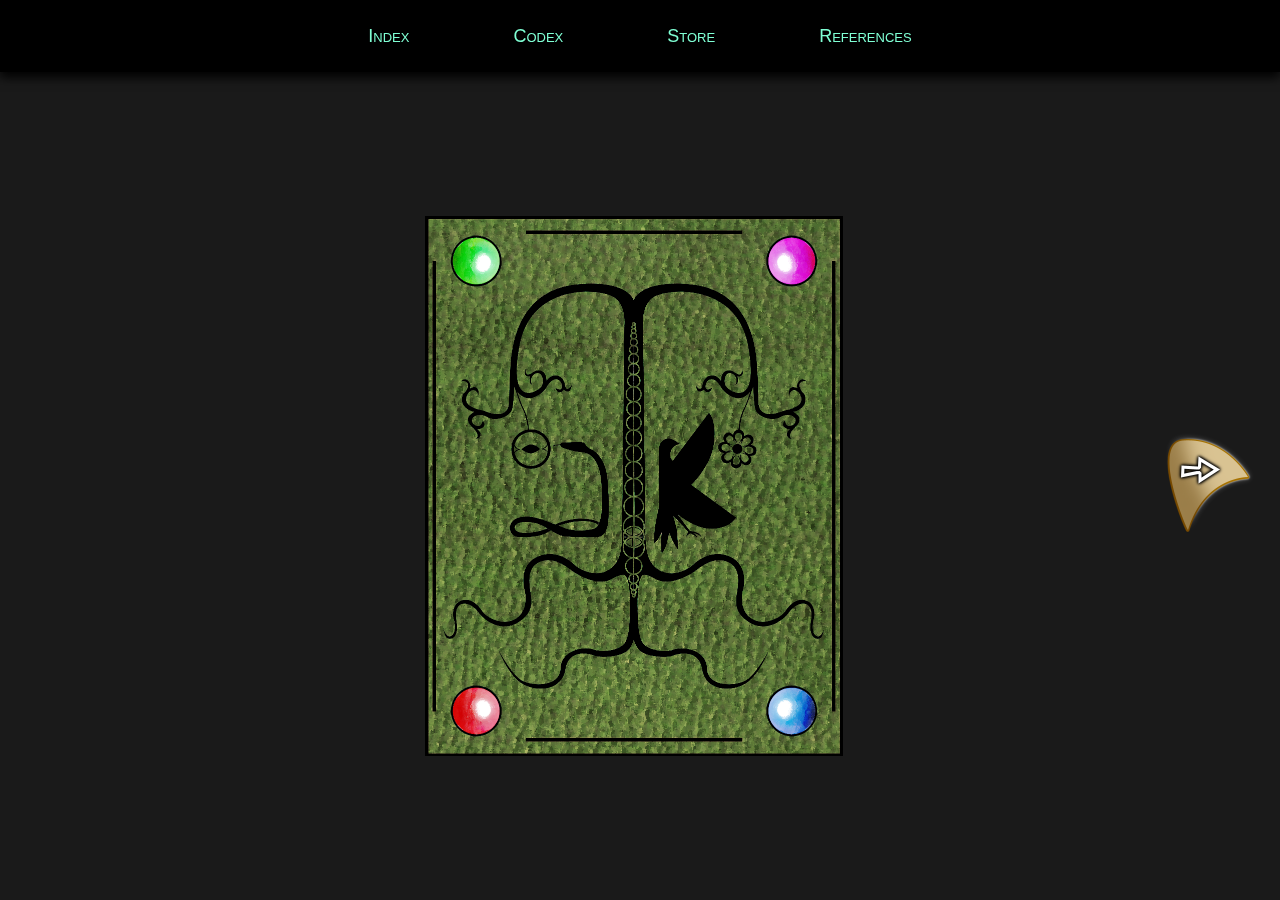
==== codex.html @ fcb72d86 "Another minor update for now" ====
<!DOCTYPE html>
<html>
<head>
    <meta charset="UTF-8">
    <meta name="viewport" content="width=device-width, initial-sacle=1.0">
    <title>Kymakipos</title>
    <link rel="stylesheet" href="css/reset.css">
    <link rel="stylesheet" href="css/style.css">
    <link rel="stylesheet" href="css/codex.css">
</head>
<body>
    <section class="iframe-section">
        <iframe style="border: 0; width: 453px; height: 42px;" src="https://bandcamp.com/EmbeddedPlayer/album=2025299944/size=small/bgcol=333333/linkcol=0f91ff/transparent=true/" seamless><a href="https://regeniversity.bandcamp.com/album/tellurica-original-soundtrack">Tellurica Original Soundtrack by Regeniversity</a></iframe>          
    </section>
    <header class="header-main">
        <nav>
            <a href="index.html">Index</a>
            <a href="codex.html">Codex</a>
            <a href="store.html">Store</a>
            <a href="references.html">References</a>
        </nav>
    </header>

    <main class="main-container">
        <!-- Left Button -->
        <button class="page-turn-button left" id="prevButton" style="display: none;">
            <img src="img/LeftPageTurn.png" alt="Previous Page">
        </button>

        <!-- Center Images -->
        <div class="center-images" id="centerImages">
            <img src="img/page01.png" alt="First page of ontological codex" id="leftImage" style="display:none;">
            <img src="img/cover.png" alt="Kymakipos Cover Page" id="coverImage" style="display:none;">
            <img src="img/page02.png" alt="Right Image" id="rightImage" style="display:none;">
        </div>

        <!-- Right Button -->
        <button class="page-turn-button right" id="nextButton" style="display: none;">
            <img src="img/RightPageTurn.png" alt="Next Page">
        </button>
    </main>
    <script src="js/codex.js"></script>
</body>
</html>
---- css/style.css ----
body {
    cursor: url(../img/cursor1.png) 15 15, auto;
    background-color: rgb(26, 26, 26);
}
nav {
    text-align: center;
    line-height: 72px;
}
h1 {
    color: white;
    font-family: Cambria, Cochin, Georgia, Times, 'Times New Roman', serif;
    font-size: 48px;
    font-weight: 600;
    text-align: center;
}
h2 {
    color: white;
    font-family: Cambria, Cochin, Georgia, Times, 'Times New Roman', serif;
    font-size: 27px;
}
p {
    color: white;
    font-family: Arial, Helvetica, sans-serif;
    font-size: large;
}
a{
    color: aquamarine;
    font-family:'Trebuchet MS', 'Lucida Sans Unicode', 'Lucida Grande', 'Lucida Sans', Arial, sans-serif;
    font-size: large;
    font-variant: small-caps;
    margin-left: 50px; margin-right: 50px;
    cursor: url(../img/cursor2.png) 15 15, pointer;
}
a:visited{ color: coral;}
.header-main{
    width: 100%;
    height: 72px;
    background-color: black;
    /* Gradient shadow beneath the header */
    box-shadow: 0 5px 10px rgba(0, 0, 0, 0.95), /* Regular shadow */
                0 5px 10px rgba(0, 0, 0, 0.2); /* Light gradient-like shadow */
    position: relative;
    z-index: 4;
}
body::after{
    position: absolute;
    width: 0;
    height: 0;
    overflow: hidden;
    z-index: -1;
    content: url(../img/mendale.gif);
}
.fibtun {
    display: block;
    margin-left: auto;
    margin-right: auto;
    width: 630px;
    z-index:3;
}
.fibtun:hover {
    content: url(../img/mendale.gif);
    z-index:3;
}
---- css/codex.css ----
/* Ensure the body fills the screen and has a background image */
body {
    margin: 0;
    padding: 0;
    min-height: 100vh;
    background: rgb(26, 26, 26);
    background-size: cover;
    display: flex;
    flex-direction: column; /* Stack children vertically */
}
/* Header navigation */
.header-main{
    width: 100%;
    position: fixed;
    height: 72px;
    background-color: black;
    z-index: 4;
}
/* Main container for layout */
.main-container {
    display: flex;
    align-items: center;
    justify-content: center;
    width: 99%;
    height: calc(100vh - 72px); /* Subtract header height */
    position: relative;
    margin-top: 72px; /* Add space to account for fixed header */
}
/* Buttons */
.page-turn-button {
    position: absolute;
    top: 50%;
    transform: translateY(-50%);
    background: none;
    border: none;
    cursor: url(../img/cursor2.png) 15 15, pointer;
    padding: 0;
    z-index: 5;
}
.page-turn-button img {
    width: 108px; /* Adjust size as needed */
    height: auto;
}
.page-turn-button.left {
    left: 6px;
}
.page-turn-button.right {
    right: 6px;
}
/* Center Images */
.center-images {
    position: relative;
    width: 100%;
    height: 100%;
    align-items: center;
    justify-content: center;
    display: flex;
    gap: 0; /* Ensure images touch in the center */
}
.cover-image{
    position: absolute;
    z-index: 2; /* Ensure it appears above other content */
    max-width: 100%;
    max-height: 100%;
    margin: auto;
}
.center-images img {
    width: 33%;
    height: auto;
}
.iframe-section {
    position: absolute; 
    top: 9px;  
    right: 2%; 
    z-index: 10; 
    padding: 10px;  
    border-radius: 8px;  
}
.iframe-section iframe {
    max-width: 100%; 
    height: auto;
}
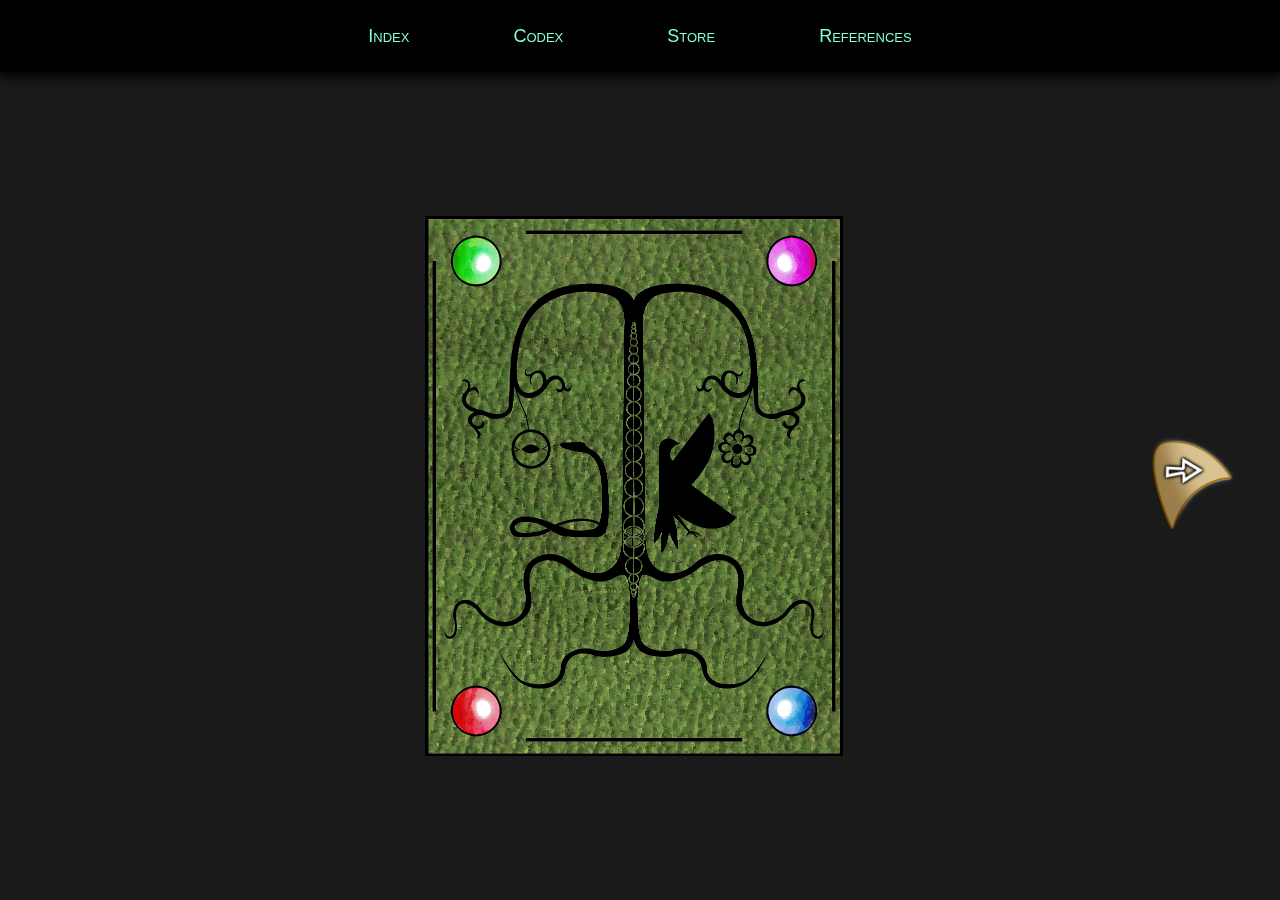
==== commit a93ef599: "Version 1.01 Commit" ====
--- a/codex.html
+++ b/codex.html
@@ -1,44 +1,46 @@
-<!DOCTYPE html>
-<html>
-<head>
-    <meta charset="UTF-8">
-    <meta name="viewport" content="width=device-width, initial-sacle=1.0">
-    <title>Kymakipos</title>
-    <link rel="stylesheet" href="css/reset.css">
-    <link rel="stylesheet" href="css/style.css">
-    <link rel="stylesheet" href="css/codex.css">
-</head>
-<body>
-    <section class="iframe-section">
-        <iframe style="border: 0; width: 453px; height: 42px;" src="https://bandcamp.com/EmbeddedPlayer/album=2025299944/size=small/bgcol=333333/linkcol=0f91ff/transparent=true/" seamless><a href="https://regeniversity.bandcamp.com/album/tellurica-original-soundtrack">Tellurica Original Soundtrack by Regeniversity</a></iframe>          
-    </section>
-    <header class="header-main">
-        <nav>
-            <a href="index.html">Index</a>
-            <a href="codex.html">Codex</a>
-            <a href="store.html">Store</a>
-            <a href="references.html">References</a>
-        </nav>
-    </header>
-
-    <main class="main-container">
-        <!-- Left Button -->
-        <button class="page-turn-button left" id="prevButton" style="display: none;">
-            <img src="img/LeftPageTurn.png" alt="Previous Page">
-        </button>
-
-        <!-- Center Images -->
-        <div class="center-images" id="centerImages">
-            <img src="img/page01.png" alt="First page of ontological codex" id="leftImage" style="display:none;">
-            <img src="img/cover.png" alt="Kymakipos Cover Page" id="coverImage" style="display:none;">
-            <img src="img/page02.png" alt="Right Image" id="rightImage" style="display:none;">
-        </div>
-
-        <!-- Right Button -->
-        <button class="page-turn-button right" id="nextButton" style="display: none;">
-            <img src="img/RightPageTurn.png" alt="Next Page">
-        </button>
-    </main>
-    <script src="js/codex.js"></script>
-</body>
+<!DOCTYPE html>
+<html>
+<head>
+    <meta charset="UTF-8">
+    <meta name="viewport" content="width=device-width, initial-sacle=1.0">
+    <title>Kymakipos</title>
+    <link rel="stylesheet" href="css/reset.css">
+    <link rel="stylesheet" href="css/style.css">
+    <link rel="stylesheet" href="css/codex.css">
+    <link rel="icon" type="image/png" href="img/favicon.png">
+</head>
+<body>
+    <header class="header-main">
+        <nav>
+            <a href="index.html">Index</a>
+            <a href="codex.html">Codex</a>
+            <a href="store.html">Store</a>
+            <a href="references.html">References</a>
+        </nav>
+        <section class="iframe-section">
+            <iframe style="border: 0; width: 453px; height: 42px;" src="https://bandcamp.com/EmbeddedPlayer/album=2025299944/size=small/bgcol=333333/linkcol=0f91ff/transparent=true/" seamless><a href="https://regeniversity.bandcamp.com/album/tellurica-original-soundtrack">Tellurica Original Soundtrack by Regeniversity</a></iframe>          
+        </section>
+    </header>
+
+    <main class="main-container">
+        <!-- Left Button -->
+        <button class="page-turn-button left" id="prevButton" style="display: none;">
+            <img src="img/LeftPageTurn.png" alt="Previous Page">
+        </button>
+
+        <!-- Center Images -->
+        <div class="center-images" id="centerImages">
+            <img src="img/page01.png" alt="Left Page" id="leftImage" style="display:none;">
+            <img src="img/cover.png" alt="Kymakipos Cover Page" id="coverImage" style="display:none;">
+            <img src="img/page02.png" alt="Right Page" id="rightImage" style="display:none;">
+            <img id="properfly" src="img/properfly.gif" style="display: none; position: absolute;">
+        </div>
+
+        <!-- Right Button -->
+        <button class="page-turn-button right" id="nextButton" style="display: none;">
+            <img src="img/RightPageTurn.png" alt="Next Page">
+        </button>
+    </main>
+    <script src="js/codex.js"></script>
+</body>
 </html>--- a/css/style.css
+++ b/css/style.css
@@ -1,63 +1,63 @@
-body {
-    cursor: url(../img/cursor1.png) 15 15, auto;
-    background-color: rgb(26, 26, 26);
-}
-nav {
-    text-align: center;
-    line-height: 72px;
-}
-h1 {
-    color: white;
-    font-family: Cambria, Cochin, Georgia, Times, 'Times New Roman', serif;
-    font-size: 48px;
-    font-weight: 600;
-    text-align: center;
-}
-h2 {
-    color: white;
-    font-family: Cambria, Cochin, Georgia, Times, 'Times New Roman', serif;
-    font-size: 27px;
-}
-p {
-    color: white;
-    font-family: Arial, Helvetica, sans-serif;
-    font-size: large;
-}
-a{
-    color: aquamarine;
-    font-family:'Trebuchet MS', 'Lucida Sans Unicode', 'Lucida Grande', 'Lucida Sans', Arial, sans-serif;
-    font-size: large;
-    font-variant: small-caps;
-    margin-left: 50px; margin-right: 50px;
-    cursor: url(../img/cursor2.png) 15 15, pointer;
-}
-a:visited{ color: coral;}
-.header-main{
-    width: 100%;
-    height: 72px;
-    background-color: black;
-    /* Gradient shadow beneath the header */
-    box-shadow: 0 5px 10px rgba(0, 0, 0, 0.95), /* Regular shadow */
-                0 5px 10px rgba(0, 0, 0, 0.2); /* Light gradient-like shadow */
-    position: relative;
-    z-index: 4;
-}
-body::after{
-    position: absolute;
-    width: 0;
-    height: 0;
-    overflow: hidden;
-    z-index: -1;
-    content: url(../img/mendale.gif);
-}
-.fibtun {
-    display: block;
-    margin-left: auto;
-    margin-right: auto;
-    width: 630px;
-    z-index:3;
-}
-.fibtun:hover {
-    content: url(../img/mendale.gif);
-    z-index:3;
+body {
+    cursor: url(../img/cursor1.png) 15 15, auto;
+    background-color: rgb(26, 26, 26);
+}
+nav {
+    text-align: center;
+    line-height: 72px;
+}
+h1 {
+    color: white;
+    font-family: Cambria, Cochin, Georgia, Times, 'Times New Roman', serif;
+    font-size: 48px;
+    font-weight: 600;
+    text-align: center;
+}
+h2 {
+    color: white;
+    font-family: Cambria, Cochin, Georgia, Times, 'Times New Roman', serif;
+    font-size: 27px;
+}
+p {
+    color: white;
+    font-family: Arial, Helvetica, sans-serif;
+    font-size: large;
+}
+a{
+    color: aquamarine;
+    font-family:'Trebuchet MS', 'Lucida Sans Unicode', 'Lucida Grande', 'Lucida Sans', Arial, sans-serif;
+    font-size: large;
+    font-variant: small-caps;
+    margin-left: 50px; margin-right: 50px;
+    cursor: url(../img/cursor2.png) 15 15, pointer;
+}
+a:visited{ color: coral;}
+.header-main{
+    width: 100%;
+    height: 72px;
+    background-color: black;
+    /* Gradient shadow beneath the header */
+    box-shadow: 0 5px 10px rgba(0, 0, 0, 0.95), /* Regular shadow */
+                0 5px 10px rgba(0, 0, 0, 0.2); /* Light gradient-like shadow */
+    position: relative;
+    z-index: 4;
+}
+body::after{
+    position: absolute;
+    width: 0;
+    height: 0;
+    overflow: hidden;
+    z-index: -1;
+    content: url(../img/mendale.gif);
+}
+.fibtun {
+    display: block;
+    margin-left: auto;
+    margin-right: auto;
+    width: 630px;
+    z-index:3;
+}
+.fibtun:hover {
+    content: url(../img/mendale.gif);
+    z-index:3;
 }--- a/css/codex.css
+++ b/css/codex.css
@@ -1,82 +1,92 @@
-/* Ensure the body fills the screen and has a background image */
-body {
-    margin: 0;
-    padding: 0;
-    min-height: 100vh;
-    background: rgb(26, 26, 26);
-    background-size: cover;
-    display: flex;
-    flex-direction: column; /* Stack children vertically */
-}
-/* Header navigation */
-.header-main{
-    width: 100%;
-    position: fixed;
-    height: 72px;
-    background-color: black;
-    z-index: 4;
-}
-/* Main container for layout */
-.main-container {
-    display: flex;
-    align-items: center;
-    justify-content: center;
-    width: 99%;
-    height: calc(100vh - 72px); /* Subtract header height */
-    position: relative;
-    margin-top: 72px; /* Add space to account for fixed header */
-}
-/* Buttons */
-.page-turn-button {
-    position: absolute;
-    top: 50%;
-    transform: translateY(-50%);
-    background: none;
-    border: none;
-    cursor: url(../img/cursor2.png) 15 15, pointer;
-    padding: 0;
-    z-index: 5;
-}
-.page-turn-button img {
-    width: 108px; /* Adjust size as needed */
-    height: auto;
-}
-.page-turn-button.left {
-    left: 6px;
-}
-.page-turn-button.right {
-    right: 6px;
-}
-/* Center Images */
-.center-images {
-    position: relative;
-    width: 100%;
-    height: 100%;
-    align-items: center;
-    justify-content: center;
-    display: flex;
-    gap: 0; /* Ensure images touch in the center */
-}
-.cover-image{
-    position: absolute;
-    z-index: 2; /* Ensure it appears above other content */
-    max-width: 100%;
-    max-height: 100%;
-    margin: auto;
-}
-.center-images img {
-    width: 33%;
-    height: auto;
-}
-.iframe-section {
-    position: absolute; 
-    top: 9px;  
-    right: 2%; 
-    z-index: 10; 
-    padding: 10px;  
-    border-radius: 8px;  
-}
-.iframe-section iframe {
-    max-width: 100%; 
-    height: auto;
+/* Ensure the body fills the screen and has a background image */
+body {
+    margin: 0;
+    padding: 0;
+    min-height: 100vh;
+    background: rgb(26, 26, 26);
+    background-size: cover;
+    display: flex;
+    flex-direction: column; /* Stack children vertically */
+}
+/* Header navigation */
+.header-main{
+    width: 100%;
+    position: fixed;
+    height: 72px;
+    background-color: black;
+    z-index: 4;
+}
+/* Main container for layout */
+.main-container {
+    display: flex;
+    align-items: center;
+    justify-content: center;
+    width: 99%;
+    height: calc(100vh - 72px); /* Subtract header height */
+    position: relative;
+    margin-top: 72px; /* Add space to account for fixed header */
+}
+/* Buttons */
+.page-turn-button {
+    position: absolute;
+    top: 50%;
+    transform: translateY(-50%);
+    background: none;
+    border: none;
+    cursor: url(../img/cursor2.png) 15 15, pointer;
+    padding: 0;
+    z-index: 5;
+}
+.page-turn-button img {
+    width: 8vw;
+    max-width: 108px;
+    height: auto;
+}
+.page-turn-button.left {
+    left: 2vw;
+}
+.page-turn-button.right {
+    right: 2vw;
+}
+/* Center Images */
+.cover-image{
+    position: absolute;
+    z-index: 2; /* Ensure it appears above other content */
+    max-width: 100%;
+    max-height: 100%;
+    margin: auto;
+}
+.center-images {
+    position: relative;
+    display: flex;
+    justify-content: center;
+    align-items: center;
+    gap: 0; /* Ensure the pages touch */
+    width: 100%;
+    height: 100%;
+}
+.center-images img {
+    width: 33%;
+    height: auto;
+}
+#rightImage {
+    position: relative; 
+}
+#properfly {
+    position: absolute; /* Positioned dynamically by JavaScript */
+    pointer-events: none; /* Prevent interaction */
+    z-index: 10; /* Ensure it appears above the right image */
+    transform: translate(-50%, -50%); /* Center the GIF */
+}
+.iframe-section {
+    position: absolute; 
+    top: 9px;  
+    right: 2%; 
+    z-index: 10; 
+    padding: 10px;  
+    border-radius: 8px;  
+}
+.iframe-section iframe {
+    max-width: 100%; 
+    height: auto;
 }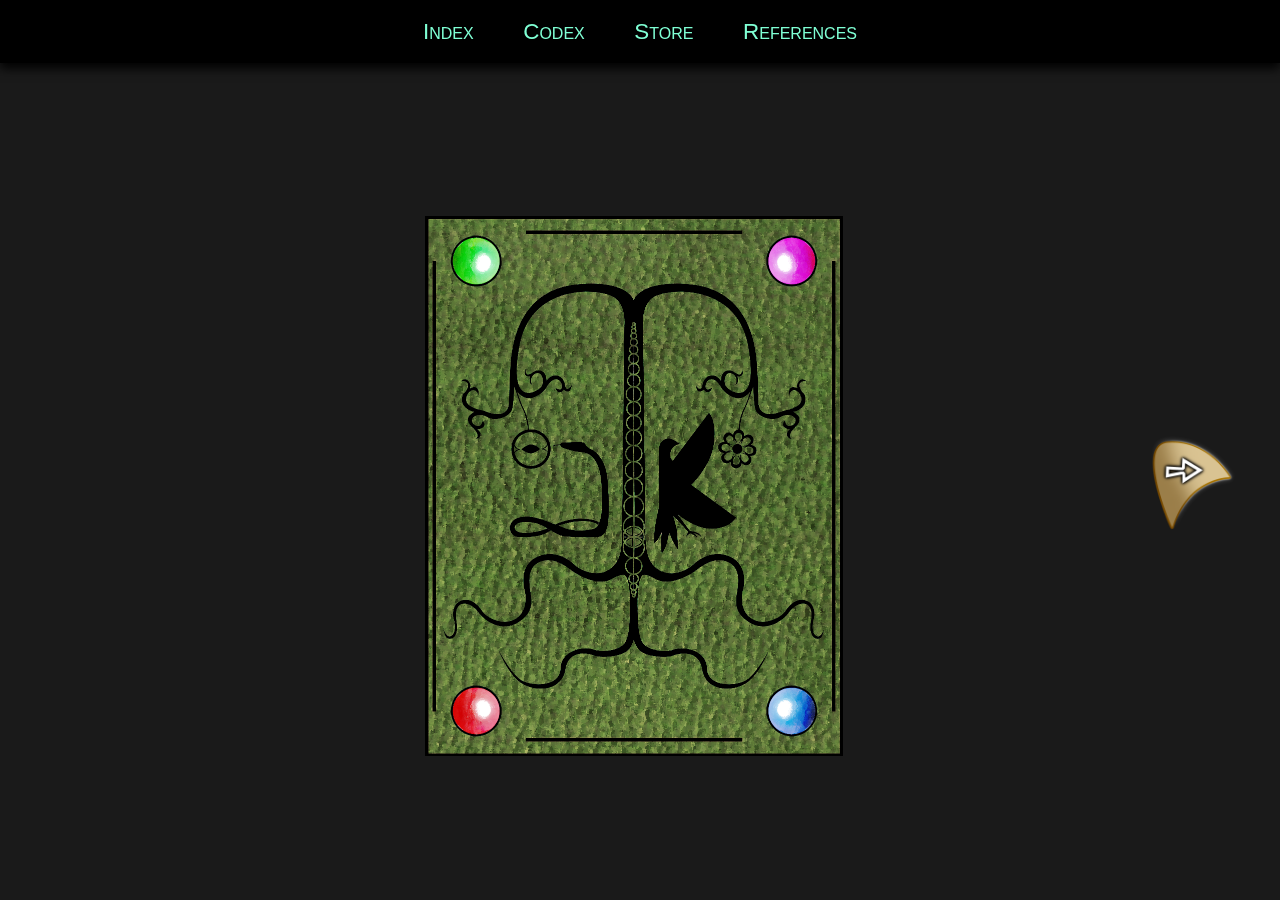
==== commit 64a29174: "Version 1.04 Commit" ====
--- a/codex.html
+++ b/codex.html
@@ -3,7 +3,7 @@
 <head>
     <meta charset="UTF-8">
     <meta name="viewport" content="width=device-width, initial-sacle=1.0">
-    <title>Kymakipos</title>
+    <title>Kymakipos Codex</title>
     <link rel="stylesheet" href="css/reset.css">
     <link rel="stylesheet" href="css/style.css">
     <link rel="stylesheet" href="css/codex.css">
@@ -14,7 +14,7 @@
         <nav>
             <a href="index.html">Index</a>
             <a href="codex.html">Codex</a>
-            <a href="store.html">Store</a>
+            <a href="const.html">Store</a>
             <a href="references.html">References</a>
         </nav>
         <section class="iframe-section">
@@ -30,6 +30,7 @@
 
         <!-- Center Images -->
         <div class="center-images" id="centerImages">
+            <a href="ibdogu.html" class="langLink" style="display:none;"></a> 
             <img src="img/page01.png" alt="Left Page" id="leftImage" style="display:none;">
             <img src="img/cover.png" alt="Kymakipos Cover Page" id="coverImage" style="display:none;">
             <img src="img/page02.png" alt="Right Page" id="rightImage" style="display:none;">
--- a/css/style.css
+++ b/css/style.css
@@ -4,7 +4,15 @@
 }
 nav {
     text-align: center;
-    line-height: 72px;
+    line-height: 7vh;
+}
+nav a{
+    color: aquamarine;
+    font-family:'Trebuchet MS', 'Lucida Sans Unicode', 'Lucida Grande', 'Lucida Sans', Arial, sans-serif;
+    font-size: calc(1rem + 0.5vw);
+    font-variant: small-caps;
+    margin: 0 calc(1vw + 10px);
+    cursor: url(../img/cursor2.png) 15 15, pointer;
 }
 h1 {
     color: white;
@@ -27,14 +35,12 @@
     color: aquamarine;
     font-family:'Trebuchet MS', 'Lucida Sans Unicode', 'Lucida Grande', 'Lucida Sans', Arial, sans-serif;
     font-size: large;
-    font-variant: small-caps;
-    margin-left: 50px; margin-right: 50px;
     cursor: url(../img/cursor2.png) 15 15, pointer;
 }
 a:visited{ color: coral;}
 .header-main{
     width: 100%;
-    height: 72px;
+    height: 7vh;
     background-color: black;
     /* Gradient shadow beneath the header */
     box-shadow: 0 5px 10px rgba(0, 0, 0, 0.95), /* Regular shadow */
--- a/css/codex.css
+++ b/css/codex.css
@@ -12,7 +12,7 @@
 .header-main{
     width: 100%;
     position: fixed;
-    height: 72px;
+    height: 7vh;
     background-color: black;
     z-index: 4;
 }
@@ -80,13 +80,22 @@
 }
 .iframe-section {
     position: absolute; 
-    top: 9px;  
+    top: 50%;  
     right: 2%; 
+    transform: translateY(-50%);    
     z-index: 10; 
     padding: 10px;  
     border-radius: 8px;  
+    max-width: 453px;
 }
 .iframe-section iframe {
     max-width: 100%; 
     height: auto;
+}
+@media (max-width: 1440px) {
+    .iframe-section {
+        position: static; /* Makes it flow inline */
+        margin-top: 10px; /* Add spacing below navbar */
+        transform: none; /* Remove centering transform */
+    }
 }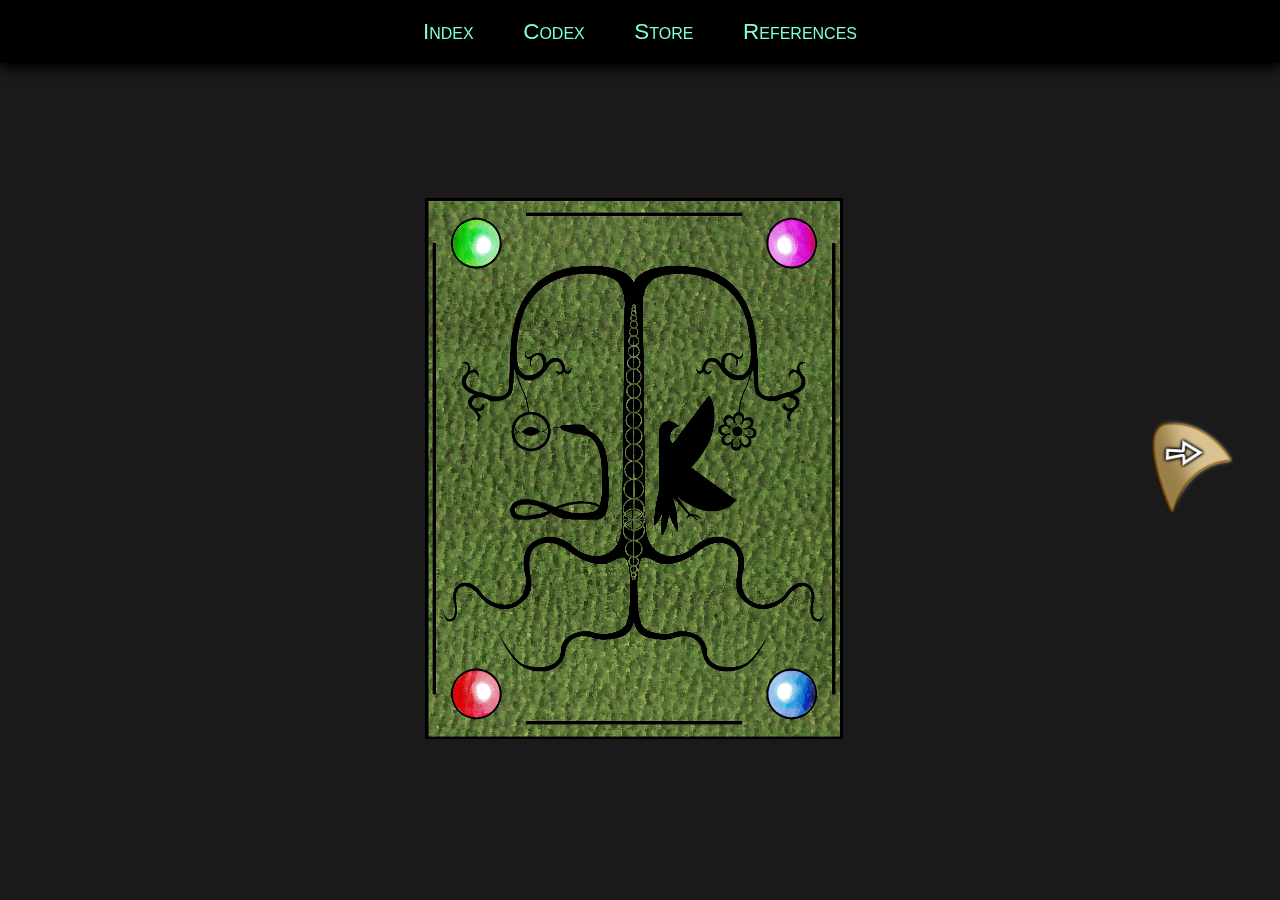
==== commit ac173ba4: "Version 1.05b Commit" ====
--- a/codex.html
+++ b/codex.html
@@ -21,14 +21,11 @@
             <iframe style="border: 0; width: 453px; height: 42px;" src="https://bandcamp.com/EmbeddedPlayer/album=2025299944/size=small/bgcol=333333/linkcol=0f91ff/transparent=true/" seamless><a href="https://regeniversity.bandcamp.com/album/tellurica-original-soundtrack">Tellurica Original Soundtrack by Regeniversity</a></iframe>          
         </section>
     </header>
-
     <main class="main-container">
-        <!-- Left Button -->
         <button class="page-turn-button left" id="prevButton" style="display: none;">
             <img src="img/LeftPageTurn.png" alt="Previous Page">
         </button>
 
-        <!-- Center Images -->
         <div class="center-images" id="centerImages">
             <a href="ibdogu.html" class="langLink" style="display:none;"></a> 
             <img src="img/page01.png" alt="Left Page" id="leftImage" style="display:none;">
@@ -37,7 +34,6 @@
             <img id="properfly" src="img/properfly.gif" style="display: none; position: absolute;">
         </div>
 
-        <!-- Right Button -->
         <button class="page-turn-button right" id="nextButton" style="display: none;">
             <img src="img/RightPageTurn.png" alt="Next Page">
         </button>
--- a/css/style.css
+++ b/css/style.css
@@ -42,9 +42,8 @@
     width: 100%;
     height: 7vh;
     background-color: black;
-    /* Gradient shadow beneath the header */
-    box-shadow: 0 5px 10px rgba(0, 0, 0, 0.95), /* Regular shadow */
-                0 5px 10px rgba(0, 0, 0, 0.2); /* Light gradient-like shadow */
+    box-shadow: 0 5px 10px rgba(0, 0, 0, 0.95), /* regular shadow */
+                0 5px 10px rgba(0, 0, 0, 0.2); /* gradient shadow */
     position: relative;
     z-index: 4;
 }
@@ -55,15 +54,4 @@
     overflow: hidden;
     z-index: -1;
     content: url(../img/mendale.gif);
-}
-.fibtun {
-    display: block;
-    margin-left: auto;
-    margin-right: auto;
-    width: 630px;
-    z-index:3;
-}
-.fibtun:hover {
-    content: url(../img/mendale.gif);
-    z-index:3;
 }--- a/css/codex.css
+++ b/css/codex.css
@@ -1,4 +1,3 @@
-/* Ensure the body fills the screen and has a background image */
 body {
     margin: 0;
     padding: 0;
@@ -6,9 +5,8 @@
     background: rgb(26, 26, 26);
     background-size: cover;
     display: flex;
-    flex-direction: column; /* Stack children vertically */
+    flex-direction: column; 
 }
-/* Header navigation */
 .header-main{
     width: 100%;
     position: fixed;
@@ -16,17 +14,14 @@
     background-color: black;
     z-index: 4;
 }
-/* Main container for layout */
 .main-container {
     display: flex;
     align-items: center;
     justify-content: center;
     width: 99%;
-    height: calc(100vh - 72px); /* Subtract header height */
     position: relative;
-    margin-top: 72px; /* Add space to account for fixed header */
+    margin-top: 10vh; 
 }
-/* Buttons */
 .page-turn-button {
     position: absolute;
     top: 50%;
@@ -48,22 +43,18 @@
 .page-turn-button.right {
     right: 2vw;
 }
-/* Center Images */
 .cover-image{
     position: absolute;
-    z-index: 2; /* Ensure it appears above other content */
+    z-index: 2; 
     max-width: 100%;
     max-height: 100%;
-    margin: auto;
 }
 .center-images {
     position: relative;
     display: flex;
     justify-content: center;
-    align-items: center;
-    gap: 0; /* Ensure the pages touch */
+    gap: 0;
     width: 100%;
-    height: 100%;
 }
 .center-images img {
     width: 33%;
@@ -73,10 +64,10 @@
     position: relative; 
 }
 #properfly {
-    position: absolute; /* Positioned dynamically by JavaScript */
-    pointer-events: none; /* Prevent interaction */
-    z-index: 10; /* Ensure it appears above the right image */
-    transform: translate(-50%, -50%); /* Center the GIF */
+    position: absolute; /* js positioning */
+    pointer-events: none; 
+    z-index: 10; 
+    transform: translate(-50%, -50%); 
 }
 .iframe-section {
     position: absolute; 
@@ -94,8 +85,12 @@
 }
 @media (max-width: 1440px) {
     .iframe-section {
-        position: static; /* Makes it flow inline */
-        margin-top: 10px; /* Add spacing below navbar */
-        transform: none; /* Remove centering transform */
+        position: static;
+        margin-top: 10px;
+        margin-left: 50%;
+        transform: translateX(-50%);
+    }
+    .main-container {
+        top: 12vh;
     }
 }